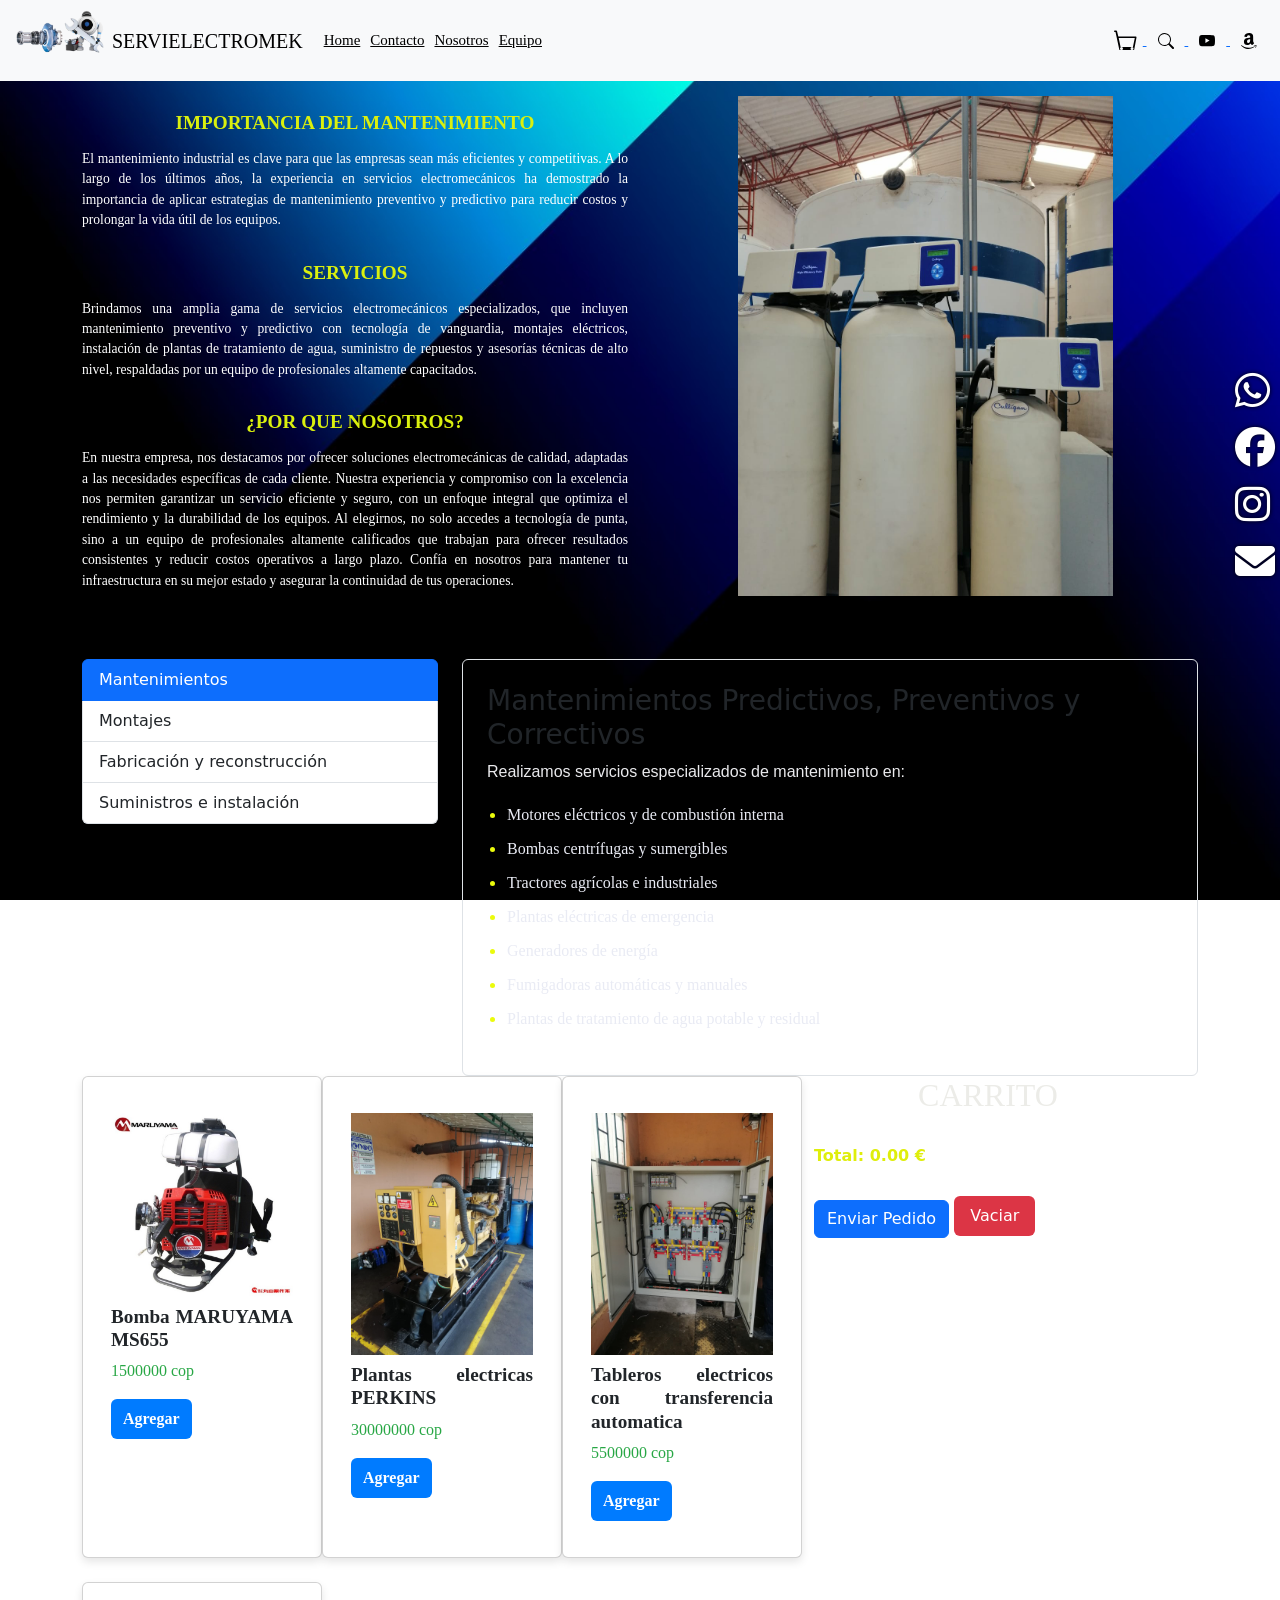
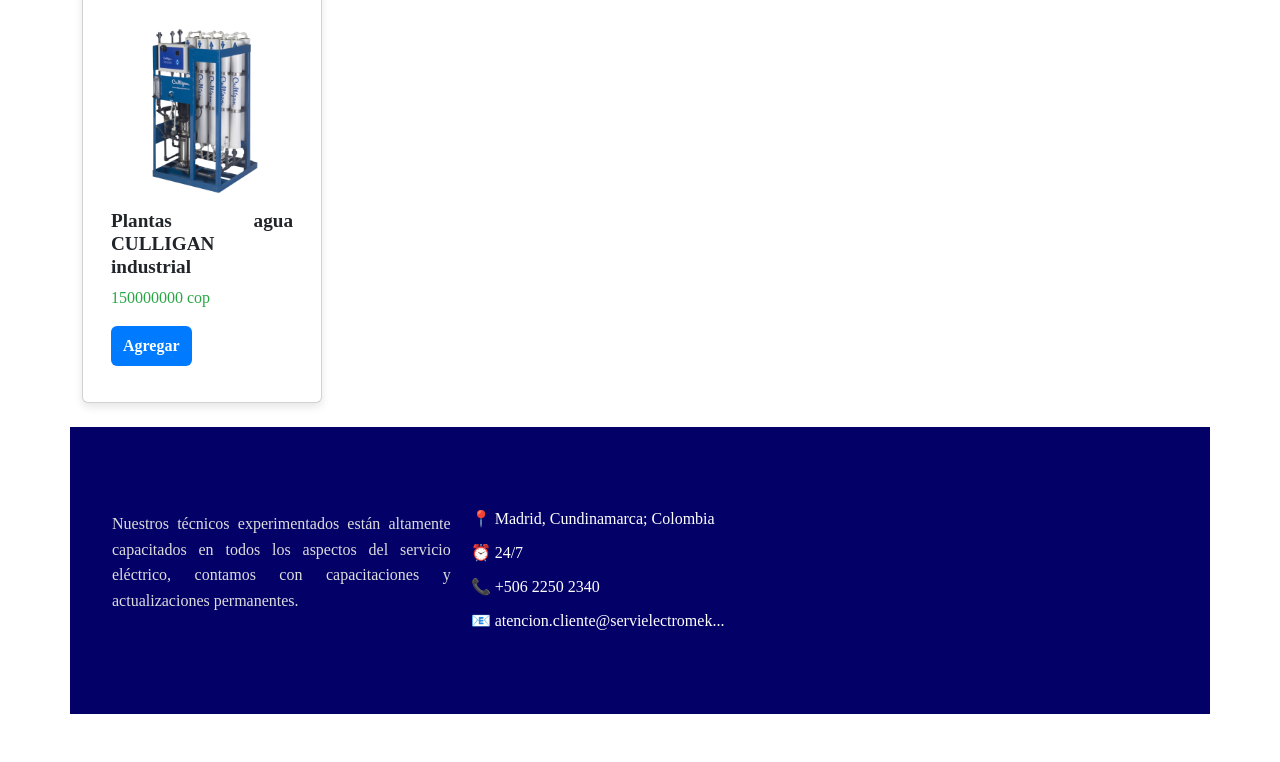
==== servicios.html @ 02224558 "Ajuestes realizado" ====
<!DOCTYPE html>
<html lang="es">
<head>
    <meta charset="UTF-8">
    <meta name="viewport" content="width=device-width, initial-scale=1.0">
    <link rel="stylesheet" href="./estilo.css">
    <link href="https://cdn.jsdelivr.net/npm/bootstrap@5.3.3/dist/css/bootstrap.min.css" rel="stylesheet" integrity="sha384-QWTKZyjpPEjISv5WaRU9OFeRpok6YctnYmDr5pNlyT2bRjXh0JMhjY6hW+ALEwIH" crossorigin="anonymous">
    <link rel="stylesheet" href="https://cdnjs.cloudflare.com/ajax/libs/font-awesome/6.5.0/css/all.min.css">
    <title>Servicios</title>
</head>
<body>
  
    <header>   
        <!-- Navbar -->     
        <nav class="navbar navbar-expand-lg bg-body-tertiary">
         <div class="container-fluid">
             <img src="./IMG/Logo sin fondo .png" alt="logo" width="100px">
           <a class="navbar-brand" href="#">SERVIELECTROMEK</a>
           <button class="navbar-toggler" type="button" data-bs-toggle="collapse" data-bs-target="#navbarSupportedContent" aria-controls="navbarSupportedContent" aria-expanded="false" aria-label="Toggle navigation">
             <span class="navbar-toggler-icon"></span>
           </button>
           <div class="collapse navbar-collapse" id="navbarSupportedContent">
             <ul class="navbar-nav me-auto mb-2 mb-lg-0">
               <li class="nav-item">
                 <a class="nav-linkactive" aria-current="page" href="index.html">Home</a>
               </li>
               <li class="nav-item">
                 <a class="nav-linkactive" href="contacto.html">Contacto</a>
               </li>
               <li class="nav-item dropdown">
                 <a class="nav-linkactive" href="#" role="button" data-bs-toggle="dropdown" aria-expanded="false">
                   Nosotros
                 </a>
                 <ul class="dropdown-menu">
                   <li><a class="dropdown-item" href="Nosotros.html">Misión</a></li>
                   <li><a class="dropdown-item" href="Nosotros.html">Visión</a></li>
                   <li><hr class="dropdown-divider"></li>            
                   <li><a class="dropdown-item" href="servicios.html">Servicios</a>
                 </li>
                 </ul>
               </li>
               <li class="nav-item"></li>
               <li><a class="nav-linkactive" href="Equipo.html">Equipo</a></li> 
             </ul>
             <div>
                <div>
                  <a href="servicios.html#carrito-seccion" id="carrito-link">
                      <button class="nav-linkactive" style="background: none; border: none; padding: 0; cursor: pointer;">
                          <svg xmlns="http://www.w3.org/2000/svg" width="24" height="24" fill="currentColor" class="bi bi-cart" viewBox="0 0 16 16">
                              <path d="M0 1.5A.5.5 0 0 1 .5 1h1a.5.5 0 0 1 .485.379L2.89 5H14.5a.5.5 0 0 1 .491.592l-1.5 8A.5.5 0 0 1 13 14H4a.5.5 0 0 1-.491-.408L1.01 2H.5a.5.5 0 0 1-.5-.5zM3.14 6l1.25 6h8.22l1.25-6H3.14zM5 12a1 1 0 1 0 0 2 1 1 0 0 0 0-2zm7 0a1 1 0 1 0 0 2 1 1 0 0 0 0-2z"/>
                          </svg>
                      </button>  
                  </a> 
                <a href="https://www.google.com/search" target="_blank">
                  <button class="nav-linkactive"><svg xmlns="http://www.w3.org/2000/svg" width="16" height="16" fill="currentColor" class="bi bi-search" viewBox="0 0 16 16">
                  <path d="M11.742 10.344a6.5 6.5 0 1 0-1.397 1.398h-.001q.044.06.098.115l3.85 3.85a1 1 0 0 0 1.415-1.414l-3.85-3.85a1 1 0 0 0-.115-.1zM12 6.5a5.5 5.5 0 1 1-11 0 5.5 5.5 0 0 1 11 0"/>
                </svg>
              </svg></button>

                <a href="https://www.youtube.com/" target="_blank">
                  <button class="nav-linkactive"><svg xmlns="http://www.w3.org/2000/svg" width="16" height="16" fill="currentColor" class="bi bi-youtube" viewBox="0 0 16 16">
                    <path d="M8.051 1.999h.089c.822.003 4.987.033 6.11.335a2.01 2.01 0 0 1 1.415 1.42c.101.38.172.883.22 1.402l.01.104.022.26.008.104c.065.914.073 1.77.074 1.957v.075c-.001.194-.01 1.108-.082 2.06l-.008.105-.009.104c-.05.572-.124 1.14-.235 1.558a2.01 2.01 0 0 1-1.415 1.42c-1.16.312-5.569.334-6.18.335h-.142c-.309 0-1.587-.006-2.927-.052l-.17-.006-.087-.004-.171-.007-.171-.007c-1.11-.049-2.167-.128-2.654-.26a2.01 2.01 0 0 1-1.415-1.419c-.111-.417-.185-.986-.235-1.558L.09 9.82l-.008-.104A31 31 0 0 1 0 7.68v-.123c.002-.215.01-.958.064-1.778l.007-.103.003-.052.008-.104.022-.26.01-.104c.048-.519.119-1.023.22-1.402a2.01 2.01 0 0 1 1.415-1.42c.487-.13 1.544-.21 2.654-.26l.17-.007.172-.006.086-.003.171-.007A100 100 0 0 1 7.858 2zM6.4 5.209v4.818l4.157-2.408z"/>
                  </svg>
                </svg></button>

                </a>
                <a href="https://www.amazon.com" target="_blank">
                  <button class="nav-linkactive"><svg xmlns="http://www.w3.org/2000/svg" width="16" height="16" fill="currentColor" class="bi bi-amazon" viewBox="0 0 16 16">
                    <path d="M10.813 11.968c.157.083.36.074.5-.05l.005.005a90 90 0 0 1 1.623-1.405c.173-.143.143-.372.006-.563l-.125-.17c-.345-.465-.673-.906-.673-1.791v-3.3l.001-.335c.008-1.265.014-2.421-.933-3.305C10.404.274 9.06 0 8.03 0 6.017 0 3.77.75 3.296 3.24c-.047.264.143.404.316.443l2.054.22c.19-.009.33-.196.366-.387.176-.857.896-1.271 1.703-1.271.435 0 .929.16 1.188.55.264.39.26.91.257 1.376v.432q-.3.033-.621.065c-1.113.114-2.397.246-3.36.67C3.873 5.91 2.94 7.08 2.94 8.798c0 2.2 1.387 3.298 3.168 3.298 1.506 0 2.328-.354 3.489-1.54l.167.246c.274.405.456.675 1.047 1.166ZM6.03 8.431C6.03 6.627 7.647 6.3 9.177 6.3v.57c.001.776.002 1.434-.396 2.133-.336.595-.87.961-1.465.961-.812 0-1.286-.619-1.286-1.533M.435 12.174c2.629 1.603 6.698 4.084 13.183.997.28-.116.475.078.199.431C13.538 13.96 11.312 16 7.57 16 3.832 16 .968 13.446.094 12.386c-.24-.275.036-.4.199-.299z"/>
                    <path d="M13.828 11.943c.567-.07 1.468-.027 1.645.204.135.176-.004.966-.233 1.533-.23.563-.572.961-.762 1.115s-.333.094-.23-.137c.105-.23.684-1.663.455-1.963-.213-.278-1.177-.177-1.625-.13l-.09.009q-.142.013-.233.024c-.193.021-.245.027-.274-.032-.074-.209.779-.556 1.347-.623"/>
                  </svg>
                  </svg></button>
                </a>
              </div>
           </div>          
       </nav>
 </header>
             

       <!-- Redes-->
       <div class="redes-fijas">
        <a href="https://wa.me/573134105172" target="_blank"><i class="fab fa-whatsapp fa-2x"></i></a>
        <a href="https://www.facebook.com/tuempresa" target="_blank"><i class="fab fa-facebook fa-2x"></i></a>
        <a href="https://www.instagram.com/tuempresa" target="_blank"><i class="fab fa-instagram fa-2x"></i></a>
        <a href="mailto:tuemail@correo.com"><i class="fas fa-envelope "></i></a>
      </div>


<!-- Tarjetas servicios -->
<section class="servicios">
    <div class="container">
      <div class="row align-items-center">
        <div class="col-12 col-md-6">
          <h2>IMPORTANCIA DEL MANTENIMIENTO</h2>
          <p>El mantenimiento industrial es clave para que las empresas sean más eficientes y competitivas. A lo largo de los últimos años, la experiencia en servicios electromecánicos ha demostrado la importancia de aplicar estrategias de mantenimiento preventivo y predictivo para reducir costos y prolongar la vida útil de los equipos.</p>
  
          <h2>SERVICIOS</h2>
          <p>Brindamos una amplia gama de servicios electromecánicos especializados, que incluyen mantenimiento preventivo y predictivo con tecnología de vanguardia, montajes eléctricos, instalación de plantas de tratamiento de agua, suministro de repuestos y asesorías técnicas de alto nivel, respaldadas por un equipo de profesionales altamente capacitados.</p>
  
          <h2>¿POR QUE NOSOTROS?</h2>
          <p>En nuestra empresa, nos destacamos por ofrecer soluciones electromecánicas de calidad, adaptadas a las necesidades específicas de cada cliente. Nuestra experiencia y compromiso con la excelencia nos permiten garantizar un servicio eficiente y seguro, con un enfoque integral que optimiza el rendimiento y la durabilidad de los equipos. Al elegirnos, no solo accedes a tecnología de punta, sino a un equipo de profesionales altamente calificados que trabajan para ofrecer resultados consistentes y reducir costos operativos a largo plazo. Confía en nosotros para mantener tu infraestructura en su mejor estado y asegurar la continuidad de tus operaciones.</p>
        </div>
  
        <!-- Columna de imagen -->
        <div class="col-12 col-md-6 text-center">
          <img src="./IMG/Filtros de agua.jpg" alt="Mantenimiento Industrial" class="img-fluid" style="max-height: 500px; object-fit: cover;">
        </div>
      </div>
    </div>
 </section>
  


 <!-- Listado de servicios-->
<div class="container my-5">
  <div class="row">
    <!-- Menú izquierdo -->
    <div class="col-md-4">
      <div class="list-group" id="menuServicios">
        <button class="list-group-item list-group-item-action active" data-target="Mantenimientos">Mantenimientos</button>
        <button class="list-group-item list-group-item-action" data-target="Montajes">Montajes</button>
        <button class="list-group-item list-group-item-action" data-target="Fabricación_reconstrucción">Fabricación y reconstrucción</button>
        <button class="list-group-item list-group-item-action" data-target="Suministros_instalación">Suministros e instalación</button>

      </div>
    </div>

 <!-- Contenido derecho -->
<div class="col-md-8">
    <div id="contenidoServicio" class="border rounded p-4">
      <!-- Aquí cambiará el contenido -->
      <h3>Mantenimientos Predictivos, Preventivos y Correctivos</h3>
      <p>Realizamos servicios especializados de mantenimiento en:</p>
      <ul>
        <li>Motores eléctricos y de combustión interna</li>
        <li>Bombas centrífugas y sumergibles</li>
        <li>Tractores agrícolas e industriales</li>
        <li>Plantas eléctricas de emergencia</li>
        <li>Generadores de energía</li>
        <li>Fumigadoras automáticas y manuales</li>
        <li>Plantas de tratamiento de agua potable y residual</li>
      </ul>
    </div>
  </div>

<script>
// Contenidos de cada sección
const contenidos = {
  Mantenimientos:  `
    <h3>Mantenimientos Predictivos, Preventivos y Correctivos</h3>
    <p>Realizamos servicios especializados de mantenimiento en:</p>
    <ul>
      <li>Motores eléctricos y de combustión interna</li>
      <li>Bombas centrífugas y sumergibles</li>
      <li>Tractores agrícolas e industriales</li>
      <li>Plantas eléctricas de emergencia</li>
      <li>Generadores de energía</li>
      <li>Fumigadoras automáticas y manuales</li>
      <li>Plantas de tratamiento de agua potable y residual</li>
    </ul>
    <img src="./IMG/image_no_bg(1).png" alt="Servicios de mantenimiento" class="img-fluid rounded mt-3 "style="width: 100px; height: auto;">
  `,
  Montajes: `
    <h3>Montajes Electromecánicos</h3>
    <p>Contamos con personal certificado para la ejecución de montajes en:</p>
    <ul>
      <li>Instalaciones eléctricas industriales y comerciales</li>
      <li>Sistemas hidráulicos</li>
      <li>Plantas de tratamiento de agua y purificación</li>
    </ul>
    <img src="./IMG/electrico.png" alt="Montajes electromecánicos" class="img-fluid rounded mt-3 "style="width: 100px; height: auto;">
  `,
  Fabricación_reconstrucción: `
    <h3>Fabricación y Reconstrucción de Componentes</h3>
    <p>Disponemos de área de mecanizado para fabricación y reparación de:</p>
    <ul>
      <li>Partes mecánicas</li>
      <li>Componentes hidráulicos</li>
    </ul>
    <img src="./IMG/Soldar.png" alt="Fabricación y reconstrucción" class="img-fluid rounded mt-3"style="width: 100px; height: auto;">
  `,
  Suministros_instalación: `
    <h3>Suministro e Instalación de Equipos</h3>
    <p>Proveemos e instalamos equipos y repuestos de alta calidad, incluyendo:</p>
    <ul>
      <li>Maquinaria especializada</li>
      <li>Repuestos originales y genéricos</li>
      <li>Accesorios industriales</li>
    </ul>
    <img src="./IMG/repuestos.png" alt="Suministros e instalación" class="img-fluid rounded mt-3 "style="width: 100px; height: auto;">
  `
};
// Escuchar clicks en el menú
document.querySelectorAll('#menuServicios button').forEach(boton => {
  boton.addEventListener('click', () => {
    // Remover clase "active" de todos los botones
    document.querySelectorAll('#menuServicios button').forEach(btn => btn.classList.remove('active'));
    // Agregar clase "active" al botón clickeado
    boton.classList.add('active');
    // Cambiar el contenido
    const target = boton.getAttribute('data-target');
    document.getElementById('contenidoServicio').innerHTML = contenidos[target];
  });
});
</script>

 <!-- Carrito -->
<section class="Tienda">
    <div class="container">
        
        <div class="row">
            <!-- Elementos generados a partir del JSON -->
            <main id="items" class="col-sm-8 row"></main>
            
            <!-- Carrito -->
            <aside id="carrito-seccion" class="col-sm-4">
                <h2 style="color: #ecece8;">Carrito</h2>
                
                <!-- Elementos del carrito -->
                <ul id="carrito" class="list-group"></ul>

                <!-- Precio total -->
                <p class="text-right">
                    Total: <span id="total">0</span> &euro;
                </p>
              <!-- Formulario oculto para enviar el pedido -->
              <form id="formularioPedido" action="https://formspree.io/f/xqaqeana" method="POST" style="display:none;">
                <input type="email" name="_replyto" value="https://servielectromekserviciocliente@gmail.com">
                <textarea name="message" id="mensajePedido"></textarea>
              </form>
              
              <button type="button" class="btn btn-primary mt-3" id="enviar-pedido">Enviar Pedido</button>
              
                <button id="boton-vaciar" class="btn btn-danger">Vaciar</button>
            </aside>
            <!-- Enlazar el JavaScript externo al final del body para mejor carga -->
            <script src="carrito.js"></script>
        </div>
    </div>
</section>






    <!-- Footer -->
    <footer class="footer">
        <Section>
        <div class="footer-container">       
         <div class="footer-texto">
              <p>Nuestros técnicos experimentados están altamente capacitados en todos los aspectos del servicio eléctrico, contamos con capacitaciones y actualizaciones permanentes.</p>
         </div>
  
         <div class="footer-info">
              <p><span class="icon">📍</span> Madrid, Cundinamarca; Colombia</p>
              <p><span class="icon">⏰</span> 24/7</p>
              <p><span class="icon">📞</span> +506 2250 2340</p>
              <p><span class="icon">📧</span> atencion.cliente@servielectromek...</p>
         </div>
      
        <div class="footer-mapa">
         <iframe src="https://www.google.com/maps/embed?pb=!1m18!1m12!1m3!1d3930.2559636891967!2d-84.06214432500327!3d9.887899674180142!2m3!1f0!2f0!3f0!3m2!1i1024!2i768!4f13.1!3m3!1m2!1s0x8fa0e3a6262a1a4d%3A0xe9b64f1f4f6dc68a!2sElectromec%C3%A1nica%20Integral!5e0!3m2!1ses-419!2scr!4v1673632143456!5m2!1ses-419!2scr" 
             width="100%" height="200" style="border:0;"></iframe>
       </div>
     </div>
     </Section>
    </footer>
    
</body>
</html>
---- estilo.css ----
body{
    background-image: url('./IMG/fondo.jpg');
    background-size: cover;
    background-repeat: no-repeat;  
    background-position: center;   
    background-attachment: fixed;   
    min-height: 100vh;              
    margin: 0;                    
    padding: 0;
 }

 .navbar-brand{
    color: rgb(8, 10, 113);
    font-size: 10px;
    font-family: "Times New Roman", Times, serif; 
 }

.nav-linkactive{
  background-color:transparent;
  color:#000000;
  margin: 5px;
  border: none;
  transition: all 0.2s ease-in-out;
  
}

.nav-linkactive:hover{
  color: #2ca5fc;
}
 .redes-fijas {
    position: fixed;
    top: 40%;
    right: 0;
    display: flex;
    flex-direction: column;
    gap: 15px;
    z-index: 1000;
    padding: 10px 5px;
    border-radius: 8px 0 0 8px;
  }
  
  
  .redes-fijas a i {
    font-size: 40px; 
    color: white;
    transition: transform 0.3s ease;
    filter: drop-shadow(0 0 2px black); 
  }
  
  .redes-fijas a i:hover {
    transform: scale(1.2);
  
  }


 .navbar{
    color: rgb(8, 10, 113);
    font-size: 15px;
    font-family: "Times New Roman", Times, serif;
 }

 .d-block {
    width: 450px; 
    margin: 0 auto; 
    object-fit: contain;
  }


 .contenedor-flex {
    display: flex;
    justify-content: space-between; 
    align-items: flex-start;
    gap: 30px; 
    padding: 40px;
    
  }



/* Tarjeta sin fondo y personalización */
.card.historia {
  background-color: transparent; 
  border: none; 
  display: flex;
  flex-direction: column;
  align-items: center;
  justify-content: center;
}

.card.historia .card-body {
  color: #007bff; 
  font-family: "Times New Roman", Times, serif;
  font-size: 1rem; 
}

.card.historia .card-title {
  font-size: 2rem; 
  font-family: "Times New Roman", Times, serif;
  color: #007bff; 
  align-items: center; 
  justify-content: center; 
  text-align: center; 
}

.card.historia .card-subtitle {
  font-size: 1.5rem; 
  font-family: "Times New Roman", Times, serif;
  color: #007bff; /* Azul Bootstrap */
}

.card.historia .card-text {
  font-size: 1rem; /* Tamaño del texto de párrafo */
  font-family: "Times New Roman", Times, serif;
  color: #eceaf4; /* Color del texto del párrafo */
}
  
  .card{
    width: 500px;
    padding: 20px;
    border-radius: 10px;
    font-family: "Times New Roman", Times, serif;
    text-align: justify;
    box-shadow: 0px 0px 10px rgba(0,0,0,0.1);
  }


 .card-header::before{
        content: '🔧';
 }
 .icon-grid {
    display: grid;
    grid-template-columns: repeat(2, 1fr);
    gap: 30px;
    justify-items: center;
    padding: 20px;
    max-width: 800px;
    margin: auto;
  }
  
  .icon-item {
    text-align: center;
    text-decoration: none;
    color: #d3d4d5;
  }


.seccion-servicios h2 {
  text-align: center;
}

.tabla-servicios {
    width: 90%;
    max-width: 1000px;
    margin: 0 auto;
    border-collapse: collapse;
    border: 4px double rgb(255, 255, 255);
    border-radius: 12px;
    background-color: rgb(255, 255, 255); 

  }
  
  .tabla-servicios th,
  .tabla-servicios td {
    padding: 15px;
    text-align: left;
    border-bottom: 1px solid #ccc;
  }
  
  .tabla-servicios th {
    background-color: #003366;
    color: white;
    font-weight: bold;
    font-size: 16px;
  }
  
  .tabla-servicios tr:hover {
    background-color: #f2f2f2;
  }
  
  .seccion-servicios {
    background-image: url('./IMG/fondo.jpg');
    background-size: cover;
    background-position: center;
    background-repeat: no-repeat;
    background-attachment: fixed;
    padding: 40px 0; 
    font-family: "Times New Roman", Times, serif;
  }

  .contacto {
  background-color: #d3e3ff;
  padding: 40px;
  font-family: "Times New Roman", Times, serif;
}

.contacto-container {
  display: flex;
  flex-wrap: wrap;
  justify-content: space-between;
  gap: 40px;
  align-items: flex-start;
}

.contacto-texto {
  flex: 1 1 40%;
}

.contacto-texto h2 {
  font-size: 28px;
  color: #002660;
  margin-bottom: 20px;
}

.contacto-texto p {
  font-size: 18px;
  color: rgb(8, 10, 113);
}

.contacto-formulario {
  flex: 1 1 55%;
}

.fila {
  display: flex;
  gap: 20px;
  margin-bottom: 20px;
}

.fila input {
  flex: 1;
  padding: 12px;
  border: 1px solid rgb(8, 10, 113);
  border-radius: 4px;
}

.asunto {
  width: 100%;
  padding: 12px;
  margin-bottom: 20px;
  border: 1px solid rgb(8, 10, 113);
  border-radius: 4px;
}

.acepta-politica {
  display: flex;
  align-items: center;
  margin-bottom: 20px;
}

.acepta-politica input[type="checkbox"] {
  margin-right: 10px;
}

.acepta-politica a {
  color: #5c6b82;
  font-weight: bold;
  text-decoration: none;
}

.btn-enviar {
  background-color: #030068;
  color: white;
  padding: 10px 25px;
  border: none;
  border-radius: 6px;
  font-weight: bold;
  font-size: 16px;
  cursor: pointer;
  transition: background 0.3s;
}

.btn-enviar:hover {
  background-color: #0a4ad4;
}


 .footer {
    background-color:  #030068;
    color: #ffffff;
    padding: 40px 20px;
    font-family: "Times New Roman", Times, serif;
  }
  
  .footer-container {
    display: flex;
    justify-content: space-between;
    align-items: center;
    flex-wrap: wrap;
    max-width: 1200px;
    margin: 0 auto;
    padding: 0 20px;
  }
  
  .footer-texto,
  .footer-info {
    flex: 1;
    min-width: 300px;
    padding: 10px;
    display: flex;
    justify-content: center;
    align-items: center;
  }
  
  .footer-texto p {
    font-size: 16px;
    color: #dddddd;
    text-align: justify;
    line-height: 1.6;
    max-width: 500px;
  }
  
  .footer-info {
    flex-direction: column;
    align-items: flex-start;
  }
  
  .footer-info p {
    margin: 5px 0;
    font-size: 16px;
    color: #ffffff;
  }
  
  .footer-mapa {
    flex: 1;
    min-width: 300px;
    max-width: 400px;
    padding: 10px;
  }
  
  .footer-mapa iframe {
    width: 100%;
    height: 180px;
    border: 0;
    border-radius: 10px;
  }

  /* Contenedor del texto debajo de la imagen */
  .carousel-item .mt-3 {
    padding: 1rem 2rem;
  }

  /* Títulos del carrusel */
  .carousel-item h4 {
    color: #fff;
    font-size: 2rem; /* Tamaño del título */
    font-weight: bold;
    font-family: "Times New Roman", Times, serif;
  }

  /* Párrafos del carrusel */
  .carousel-item p {
    color: #f0f0f0;
    font-size: 1.2rem; /* Tamaño del texto */
    line-height: 1.5;
    font-family: "Times New Roman", Times, serif;
  }

  /* Estilos para la Sección de Contacto */
.col-lg-6:first-child {
  font-family: "Times New Roman", Times, serif;
  display: flex;
  flex-direction: column;
  align-items: center;
  justify-content: center;
  padding: 40px;
  margin-top: 50px; 
  text-align: center; 
}

/* Estilo para el título h2 en la sección de contacto */
.col-lg-6:first-child h2 {
  font-family: "Times New Roman", Times, serif;
  font-size: 1.5 rem; 
  color: #d2dd09; 
  font-weight: bold;
}

.col-lg-6:first-child h5 {
  font-family: "Times New Roman", Times, serif;
  font-size: 1.5rem; 
  color: #d2dd09; 
  font-weight: bold;
}

.col-lg-6:first-child p {
  font-family: "Times New Roman", Times, serif;
  font-size: 1rem; 
  color: #e0e0e5;
  line-height: 1.5; 
}

.col-lg-6:first-child p i {
  margin-right: 10px; 
  font-size: 1.2rem; 
}

/* Evitar modificar el formulario */
.col-lg-6:last-child .contacto-formulario {
  font-family: "Times New Roman", Times, serif;
  font-size: 1rem; 
  color: #333; 
}

.texto-justificado {
  text-align: justify;
  font-family: "Times New Roman", Times, serif;
  font-size: 16px; 
  color: #ffffff; 
}

.titulo-principal {
  color: #007bff; 
  font-family: "Times New Roman", Times, serif;
  font-weight: bold;
  display: flex;
  flex-direction: column;
  align-items: center;
  justify-content: center;
}

.subtitulo-seccion {
  color: #007bff; 
  font-family: "Times New Roman", Times, serif;
  font-size: 24px;
  font-weight: 600;
}

.imagen-nosotros {
  font-family: "Times New Roman", Times, serif;
  max-width: 50%;
  margin: 20px auto;
  display: block;
}

.nosotros {
  font-family: "Times New Roman", Times, serif;
  padding: 20px;
}
/* Establecemos un grid en el contenedor principal */
.contenedor-video-iconos {
  display: grid;
  grid-template-columns: 7fr 5fr; 
  gap: 20px; 
  padding: 20px;
  height: 100vh; 
}
/* Establecemos un grid en el contenedor principal */
.contenedor-video-iconos {
  display: grid;
  grid-template-columns: 7fr 5fr; 
  gap: 20px; 
  padding: 20px;
  height: 100vh; 
}

/* Video de fondo a la izquierda */
.video-fondo {
  position: relative;
  height: 100%; 
  overflow: hidden; 
}

.video-fondo video {
  width: 100%; 
  height: 82%; 
  object-fit: cover;
  border-radius: 15px; 
}

/* Contenedor de los iconos o tarjetas */
.iconos {
  display: flex;
  flex-direction: column;
  gap: 20px; 
}

/* Estilo para las tarjetas */
.card1, .card2 {
  background-color: rgba(255, 255, 255, 0.8); 
  border-radius: 10px;
  padding: 20px;
  box-shadow: 0 4px 8px rgba(0, 0, 0, 0.1);
  text-align: center; 
}

.card-header {
  font-size: 1.5rem;
  color: #007bff;
}

.card-body {
  font-size: 1rem;
}

.card-body .btn {
  margin-top: 10px;
}


/* Nosotros */
/* Estilo para el título principal */
.titulo-principal {
  font-family: "Times New Roman", Times, serif;
  color: #007bff; 
  font-weight: bold;
  text-align: center;
  margin-bottom: 2rem;
}


/* Para justificar el texto de los párrafos */
.texto-justificado {
  text-align: justify;
}

/* Estilos para la sección de servicios */
.servicios {
  font-family: "Times New Roman", Times, serif; 
}

.servicios h2 {
  text-align: center; /* Centrar subtítulos */
  font-family: "Times New Roman", Times, serif;
  color: #daf00e; 
  margin-top: 30px;
  margin-bottom: 15px;
  font-weight: bold;
  font-size: 1.2rem; 
}

.servicios p {
  text-align: justify; 
  font-family: "Times New Roman", Times, serif;
  color: #ffffff; 
  font-size: 0.85rem;
  margin-bottom: 20px;
}


/* Elimina cualquier estilo de borde que meta Bootstrap */
.menuServicios,
.menuServicios .list-group-item {
  border: none !important;
  padding: 0;
  margin: 0;
}

/* Estilos para cada botón/ítem del menú */
.menuServicios .list-group-item {
  background-color: #F7F7F7;   
  color: #210b9b;             
  border-radius: 6px;         
  margin-bottom: 8px;          
  padding: 12px 20px;          
  font-weight: 500;            
  transition: background 0.2s, color 0.2s;
}

/* Hover de ítems no activos */
.menuServicios .list-group-item:hover {
  background-color: #e8e8e8;
  color: #333;
}

/* Ítem activo */
.menuServicios .list-group-item.active {
  background-color: #1e0ecf !important;  
  color: #FFF !important;             
}

/* ----- Estilos para la sección de contenido dinámico ----- */
.contenidoServicio {
  padding: 1.5rem;
  border: none !important;       
  background: transparent !important; 
}

/* Títulos principales (h3) */
.contenidoServicio h3 {
  font-family: "Times New Roman", Times, serif;
  font-size: 1.75rem;        
  font-weight: bold;
  color: #ecebf2;             
  margin-bottom: 0.75rem;
}

/* Párrafos/subtítulos (p) */
#contenidoServicio p {
  font-family: Arial, sans-serif; 
  font-size: 1rem;
  color: #eaeaed;                   
  line-height: 1.6;
  margin-bottom: 1rem;
}

/* Listas (ul) */
#contenidoServicio ul {
  padding-left: 1.25rem;    
  margin-bottom: 1.25rem;
}

/* Ítems de lista (li) */
#contenidoServicio ul li {
  font-family: "Times New Roman", Times, serif;
  font-size: 1rem;
  color: #e9ebf4;
  margin-bottom: 0.5rem;
  position: relative;
}

/* Personalizar viñetas */
#contenidoServicio ul li::marker {
  color: #ebfb0c;           
  font-size: 1.1rem;
}

/* Imágenes dentro del contenido */
#contenidoServicio img {
  display: block;
  margin: 1rem auto 0;
  max-width: 100px;
  height: auto;
  border-radius: 0.25rem;
}



/* Contenedor general */
.Equipo {
  padding: 2rem 0;
}

/* Imagen del equipo (logo encima del texto) */
.Equipo .card-img-top:first-of-type {
  width: 20%;
  display: block;
  margin: 0 auto 1.5rem;
}

/* Títulos principales */
.Equipo h2 {
  font-family: "Times New Roman", Times, serif;
  font-size: 2rem;
  font-weight: bold;
  color: #beff0b;     
  text-align: center;
  margin-bottom: 1rem;
  line-height: 1.2;
  text-transform: uppercase;
}

/* Texto de apoyo debajo del primer título */
.Equipo p {
  font-family: "Times New Roman", Times, serif;
  font-size: 1rem;
  color: #ffffff;          
  text-align: justify; 
  text-justify: inter-word;
  line-height: 1.6;
  max-width: 800px;     
  margin: 0 auto 1.5rem;
}

/* Imagen 24/7 centrada */
.Equipo .card-img-top:nth-of-type(2) {
  width: 20%;
  display: block;
  margin: 2rem auto 1rem;
}

/* Subtítulo “soporte 24/7” */
.Equipo h2,h2 {
  font-family: "Times New Roman", Times, serif;
  font-size: 1rem;
  color: #d5f504;       
  text-align: center;
  margin-bottom: 1rem;
  line-height: 1.2;
  text-transform: uppercase;
}

/* Párrafo final */
.Equipo p:last-of-type {
  margin-bottom: 0;
}

.Gif {
  display: flex;
  justify-content: center;  
  align-items: center;      

}







/* Tarjetas de producto */
.card {
  background-color: #ffffff;
  border: 1px solid #ddd;
  border-radius: 12px;
  box-shadow: 0 4px 8px rgba(0,0,0,0.1);
  overflow: hidden;
  transition: transform 0.2s;
}

.card:hover {
  transform: translateY(-5px);
}



/* Título del producto */
.card-title {
  font-size: 1.2rem;
  color: #007BFF;
  font-weight: bold;
}

/* Precio */
.card-text {
  color: #28a745;
  font-size: 1rem;
  margin: 8px 0;
}

/* Botón agregar */
.card .btn {
  background-color: #007BFF;
  border: none;
  padding: 8px 12px;
  font-weight: bold;
  border-radius: 6px;
  transition: background-color 0.2s;
}

.card .btn:hover {
  background-color: #0056b3;
}

/* Carrito */
#carrito {
  margin-top: 30px;
}

#carrito .list-group-item {
  background-color: #fff;
  border: 1px solid #ddd;
  margin-bottom: 5px;
}

#total {
  font-weight: bold;
  color: #dfee0b;
  
}
.text-right {
  font-weight: bold;
  color: #dfee0b;

}
/* Botón vaciar */
#boton-vaciar {
  background-color: #dc3545;
  color: white;
  border: none;
  padding: 8px 16px;
  margin-top: 10px;
  border-radius: 6px;
}

#boton-vaciar:hover {
  background-color: #c82333;
}
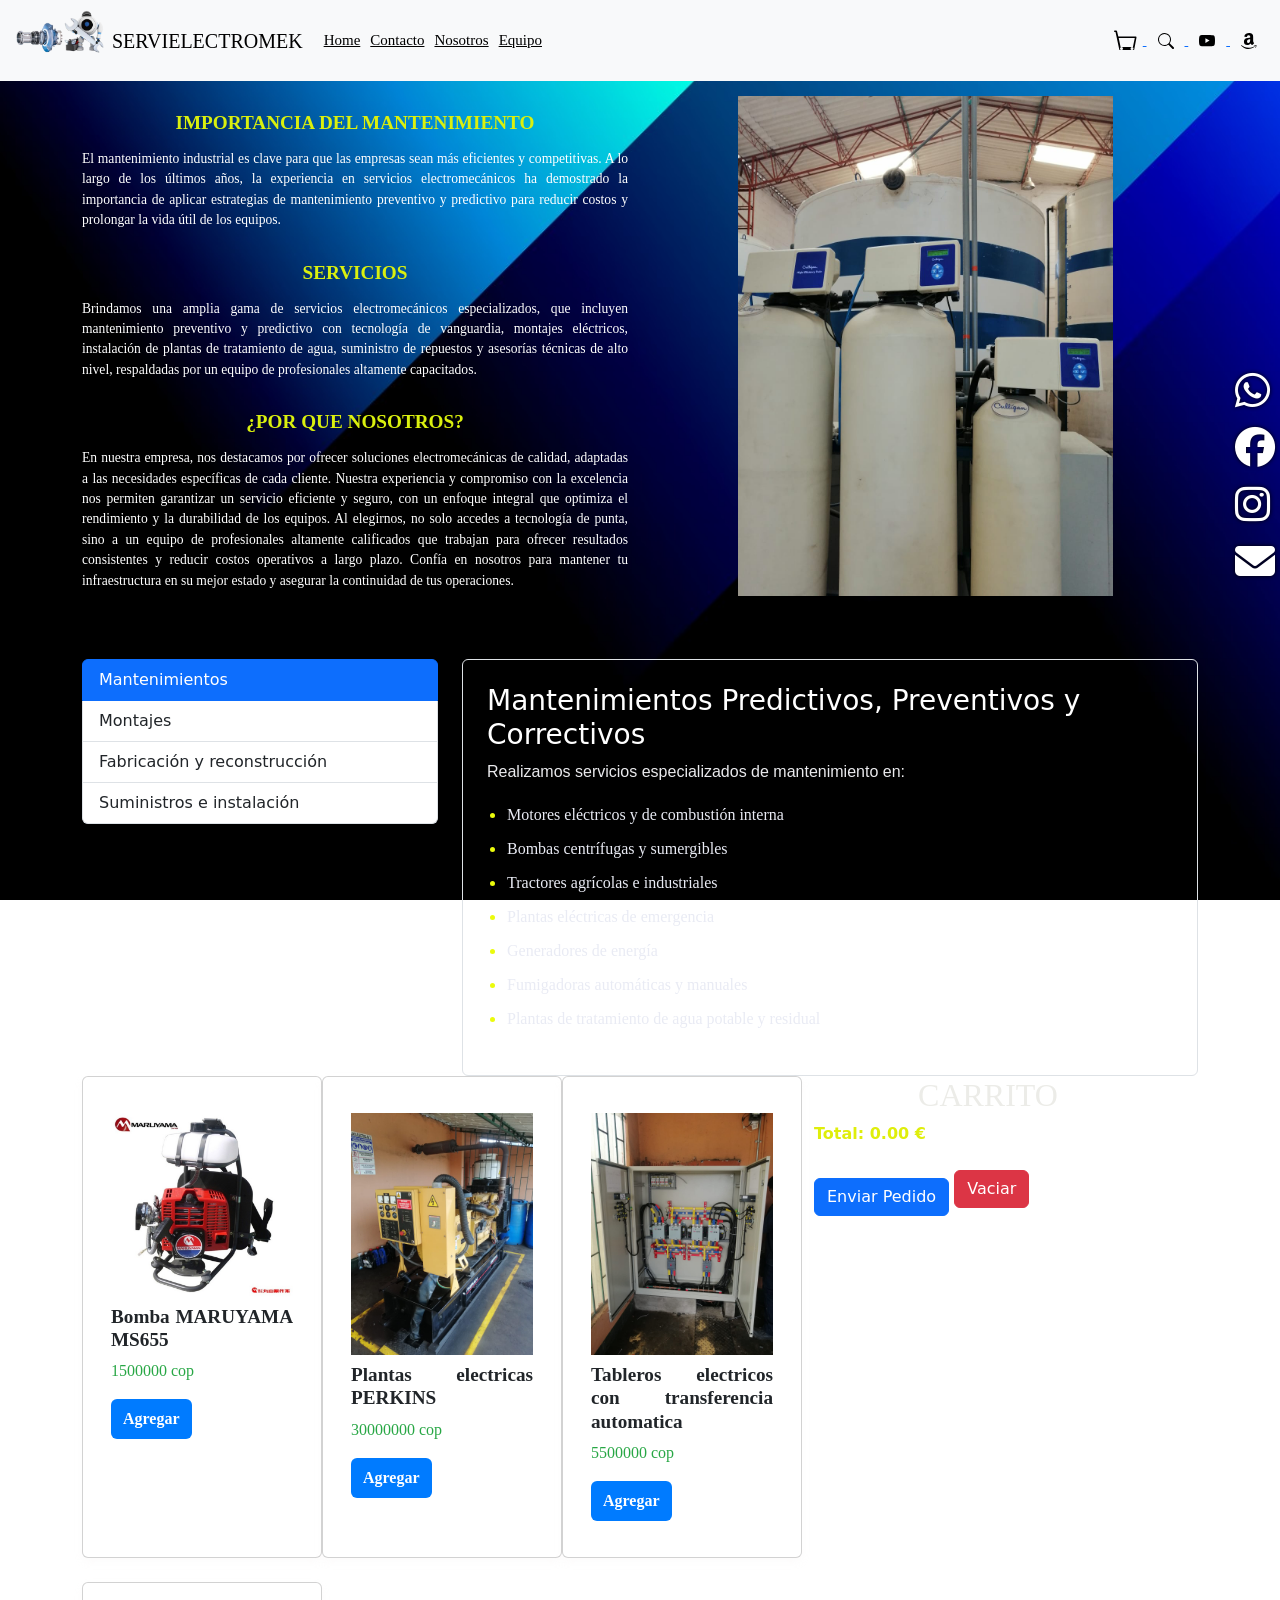
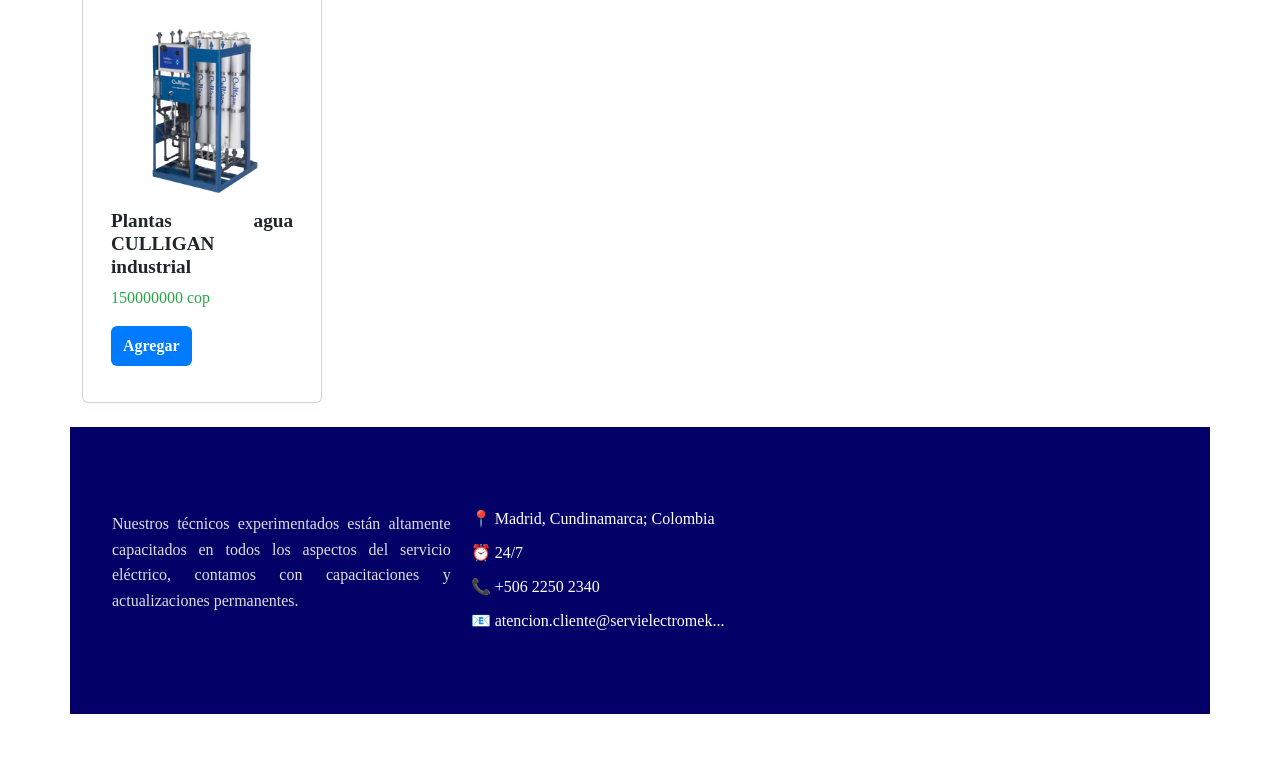
==== commit e5cac0ce: "Ajuste final" ====
--- a/servicios.html
+++ b/servicios.html
@@ -129,7 +129,7 @@
 <div class="col-md-8">
     <div id="contenidoServicio" class="border rounded p-4">
       <!-- Aquí cambiará el contenido -->
-      <h3>Mantenimientos Predictivos, Preventivos y Correctivos</h3>
+      <h3 style="color: white;">Mantenimientos Predictivos, Preventivos y Correctivos</h3>
       <p>Realizamos servicios especializados de mantenimiento en:</p>
       <ul>
         <li>Motores eléctricos y de combustión interna</li>
--- a/estilo.css
+++ b/estilo.css
@@ -702,7 +702,7 @@
   background-color: #ffffff;
   border: 1px solid #ddd;
   border-radius: 12px;
-  box-shadow: 0 4px 8px rgba(0,0,0,0.1);
+  box-shadow: 0 4px 8px rgba(223, 218, 218, 0.1);
   overflow: hidden;
   transition: transform 0.2s;
 }
@@ -742,17 +742,17 @@
 }
 
 /* Carrito */
-#carrito {
+.carrito {
   margin-top: 30px;
 }
 
-#carrito .list-group-item {
+.carrito .list-group-item {
   background-color: #fff;
   border: 1px solid #ddd;
   margin-bottom: 5px;
 }
 
-#total {
+.total {
   font-weight: bold;
   color: #dfee0b;
   
@@ -763,7 +763,7 @@
 
 }
 /* Botón vaciar */
-#boton-vaciar {
+.boton-vaciar {
   background-color: #dc3545;
   color: white;
   border: none;
@@ -772,6 +772,6 @@
   border-radius: 6px;
 }
 
-#boton-vaciar:hover {
+.boton-vaciar:hover {
   background-color: #c82333;
 }
